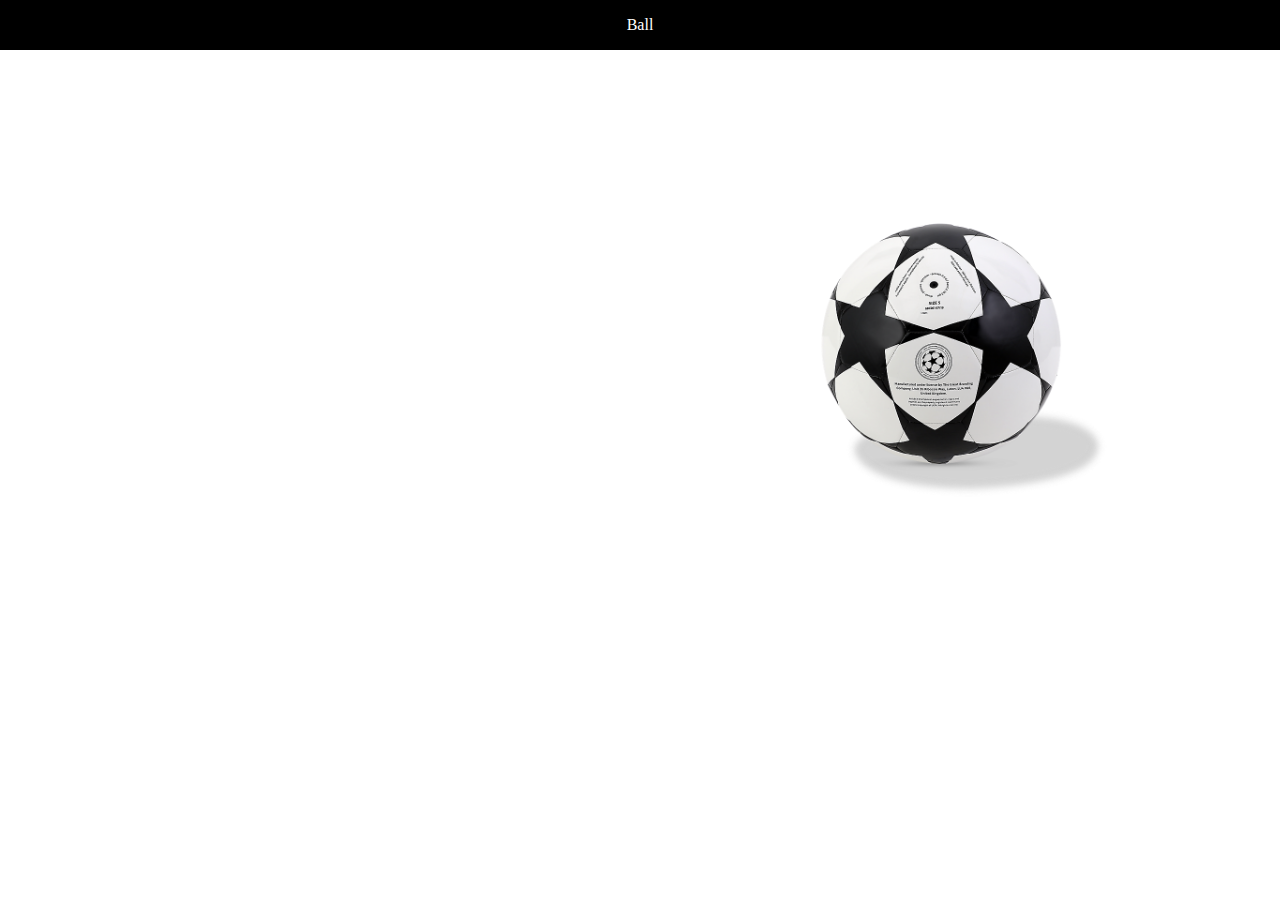
==== ball.html @ a5b3aaf9 "ball" ====
<!DOCTYPE html>
<html lang="en">
<head>
    <meta charset="UTF-8">
    <meta name="viewport" content="width=device-width, initial-scale=1.0">
    <title>Ball</title>
    <link rel="stylesheet" href="style.css">
</head>
<body>
    <div>
        <img class="ball" src="images/Ball.png" alt="">
    </div>
    <div class="text">
<p>Ball</p>
    </div>
    
</body>
</html>
---- style.css ----
@keyframes ball {
    from {
        transform: rotate(-3600deg);
    }
    to {
        transform: rotate(0deg);
    }
}

.ball:hover {
animation: ball  3s;

}

.ball{
    width: 300px;
    margin:200px 800px;
}
.text{
    position: absolute;
    top: 0;
    background-color: black;
    color: white;
    left: 0; right: 0;
    margin: auto;
    text-align: center;
}
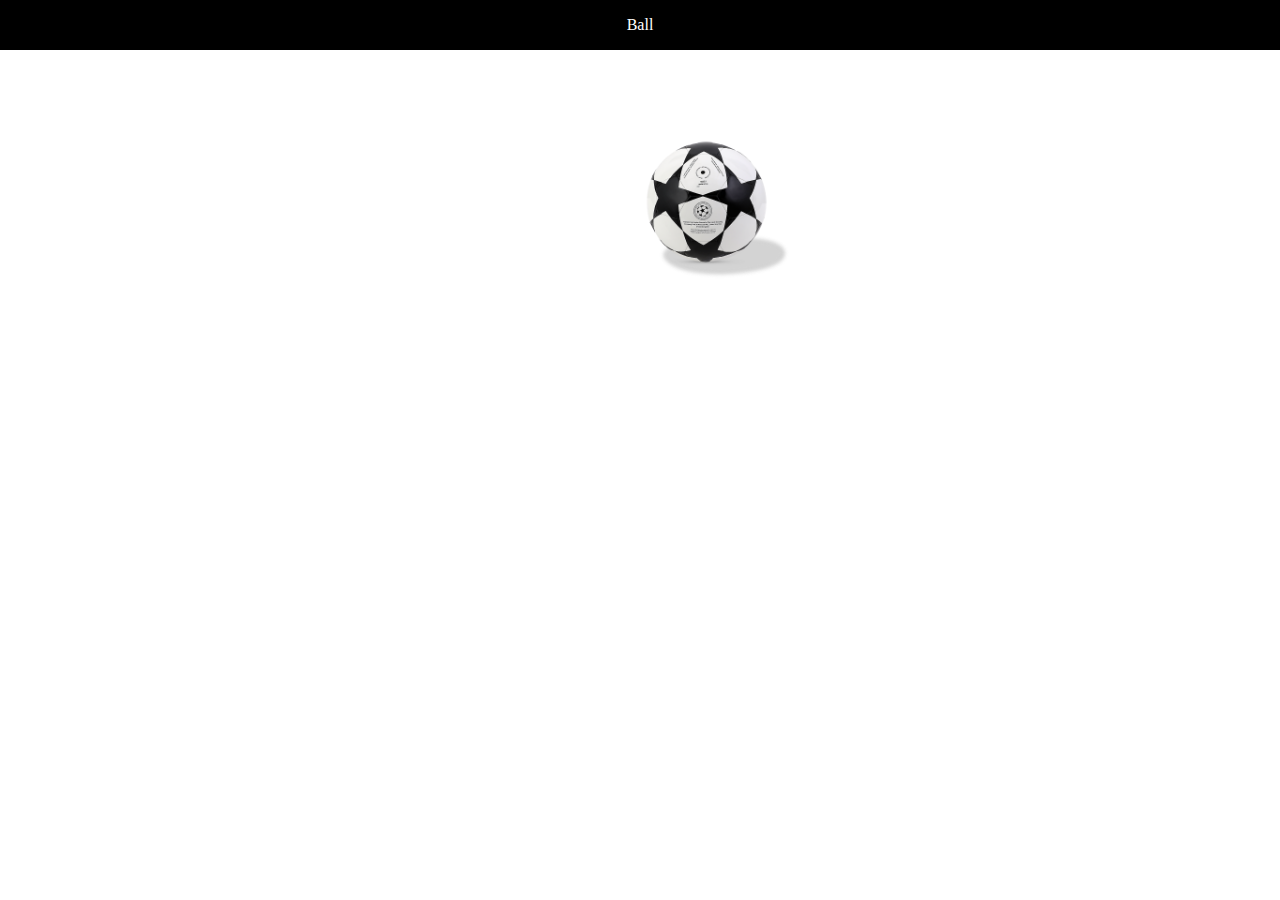
==== commit d7c89d38: "ball3" ====
--- a/ball.html
+++ b/ball.html
@@ -8,7 +8,7 @@
 </head>
 <body>
     <div>
-        <img class="ball" src="images/Ball.png" alt="">
+        <img class="ball" src="images/Ball.png" alt="ball" width="150px" >
     </div>
     <div class="text">
 <p>Ball</p>
--- a/style.css
+++ b/style.css
@@ -1,27 +1,31 @@
 @keyframes ball {
     from {
-        transform: rotate(-3600deg);
+        transform: translate(150%, 150%) rotate(-720deg) scale(0.5);
     }
+    50% {
+        transform: translate(-500%, 50%) rotate(-1800deg) scale(1.5);
+    }    
     to {
-        transform: rotate(0deg);
+        transform:  translate(0%, 0%) rotate(0deg);
+
     }
 }
 
-.ball:hover {
-animation: ball  3s;
-
+.ball {
+    animation: ball 3s ease-in;
 }
 
-.ball{
-    width: 300px;
-    margin:200px 800px;
+.ball {
+     margin: 10% 50%;
 }
-.text{
-    position: absolute;
+
+.text {
+    position: fixed;
     top: 0;
+    left: 0;
+    right: 0;
+    margin: auto;
+    text-align: center;
     background-color: black;
     color: white;
-    left: 0; right: 0;
-    margin: auto;
-    text-align: center;
 }